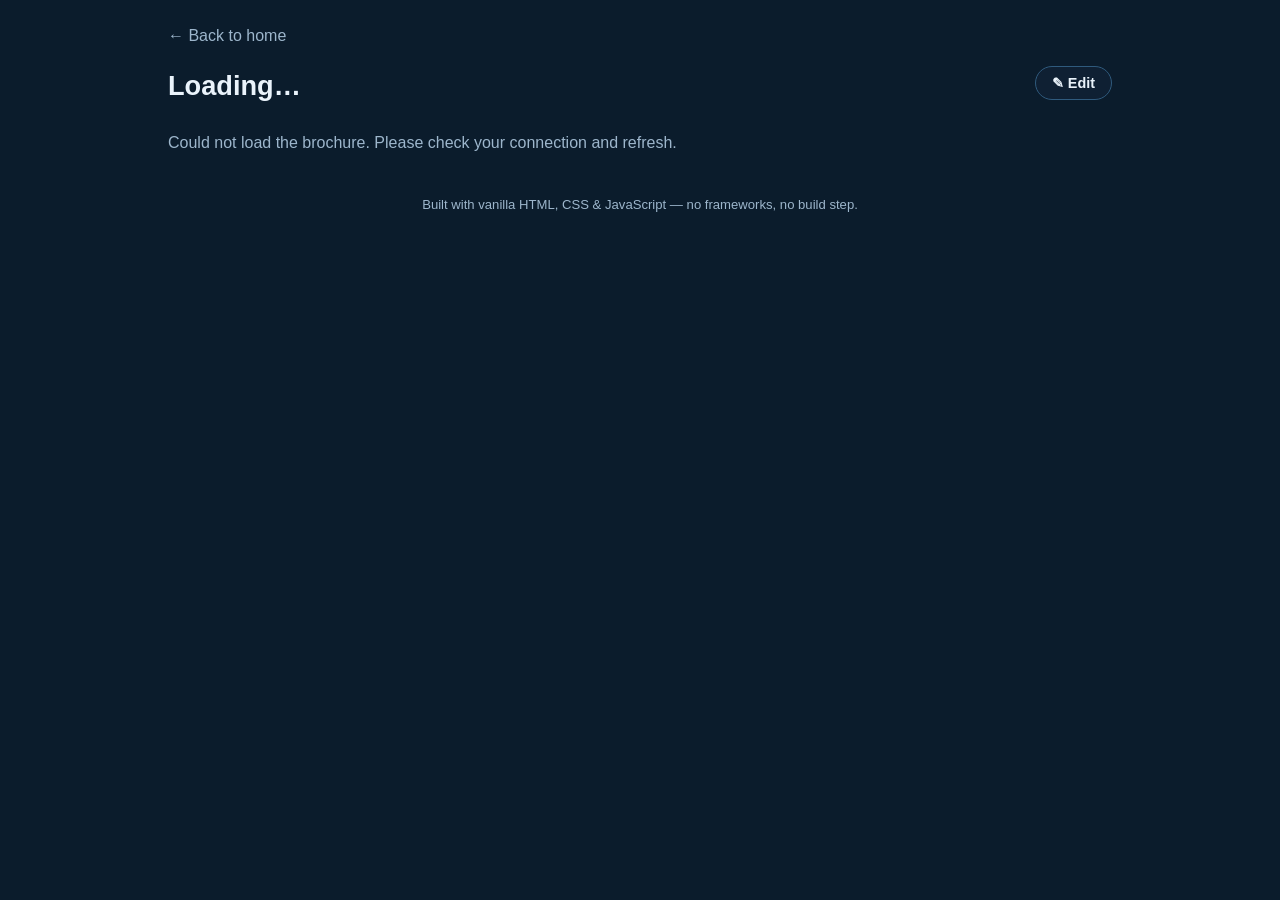
==== course-brochure.html @ 88ae7e14 "Add Course Brochure tile and page (downloadable PDF, admin-editable)" ====
<!doctype html>
<html lang="en">
<head>
<meta charset="utf-8">
<meta name="viewport" content="width=device-width, initial-scale=1">
<title>Course Brochure — Engineering Open House</title>
<link rel="stylesheet" href="styles.css">
</head>
<body>
<div class="wrap">
  <a class="back-link" href="index.html">← Back to home</a>

  <header class="top">
    <div>
      <h1 id="brochureTitle">Loading…</h1>
    </div>
    <div class="top-actions">
      <button type="button" class="btn ghost" id="editBtn">✎ Edit</button>
    </div>
  </header>

  <p class="status-line" id="statusLine"></p>

  <main id="brochureRoot"></main>

  <footer class="site-footer">Built with vanilla HTML, CSS &amp; JavaScript — no frameworks, no build step.</footer>
</div>

<!-- Edit mode modal -->
<div class="modal-backdrop" id="editModal" hidden>
  <div class="modal">
    <h2>Edit Course Brochure page</h2>
    <div class="edit-field">
      <label>Page title</label>
      <input type="text" id="f-title" placeholder="Course Brochure">
    </div>
    <div class="edit-field">
      <label>Description</label>
      <textarea id="f-description" style="min-height:90px"></textarea>
    </div>
    <div class="edit-field">
      <label>Brochure PDF URL</label>
      <input type="text" id="f-pdf" placeholder="https://example.com/brochure.pdf">
    </div>
    <div class="modal-actions">
      <button type="button" class="btn ghost" id="editCancel">Cancel</button>
      <button type="button" class="btn primary" id="editSave">Save changes</button>
    </div>
    <p class="form-msg" id="editMsg"></p>
  </div>
</div>

<script src="course-brochure.js"></script>
</body>
</html>
---- styles.css ----
:root {
  --bg: #0b1c2c;
  --surface: #0f2033;
  --card: #122638;
  --border: #2f5a7d;
  --text: #eaf3fb;
  --muted: #9db6cc;
  --accent: #ff7b88;
  --accent-contrast: #1a0c0e;
  --ok: #4ade80;
  --warn: #f87171;
  --radius: 14px;
  color-scheme: dark;
}

* { box-sizing: border-box; }

body {
  margin: 0;
  background: var(--bg);
  color: var(--text);
  font-family: "Segoe UI", Helvetica, Arial, sans-serif;
  line-height: 1.5;
}

.wrap {
  max-width: 980px;
  margin: 0 auto;
  padding: 24px 18px 60px;
}

.top {
  display: flex;
  justify-content: space-between;
  align-items: flex-start;
  gap: 16px;
  flex-wrap: wrap;
}

h1 {
  margin: 0 0 6px;
  font-size: 1.7rem;
}

.sub {
  margin: 0;
  color: var(--muted);
  max-width: 640px;
}

.top-actions {
  display: flex;
  align-items: center;
  gap: 10px;
  flex-wrap: wrap;
}

.day-badge {
  background: var(--card);
  border: 1px solid var(--border);
  border-radius: 999px;
  padding: 6px 14px;
  font-weight: 600;
}

.btn {
  border-radius: 999px;
  padding: 8px 16px;
  font-weight: 600;
  cursor: pointer;
  border: 1px solid var(--border);
  font-size: 0.9rem;
}

.btn.ghost {
  background: var(--surface);
  color: var(--text);
}

.btn.primary {
  background: var(--accent);
  border-color: var(--accent);
  color: var(--accent-contrast);
}

.btn.warn {
  background: var(--warn);
  border-color: var(--warn);
  color: #2a0a0a;
}

.user-admin-actions {
  display: flex;
  gap: 10px;
  flex-wrap: wrap;
  margin-bottom: 16px;
}

.tour-card h2 a {
  color: inherit;
  text-decoration: none;
}

.tour-card h2 a:hover {
  text-decoration: underline;
}

.tour-detail-hero {
  width: 100%;
  max-height: 360px;
  object-fit: cover;
  border-radius: var(--radius);
  border: 1px solid var(--border);
  margin-bottom: 18px;
}

.tour-detail-video {
  width: 100%;
  max-width: 720px;
  border-radius: 10px;
  border: 1px solid var(--border);
  margin-bottom: 18px;
}

.back-link {
  display: inline-block;
  margin-bottom: 18px;
  color: var(--muted);
  text-decoration: none;
}

.back-link:hover {
  color: var(--text);
}

.status-line {
  color: var(--muted);
  margin: 18px 0;
}

.tour-card {
  background: var(--surface);
  border: 1px solid var(--border);
  border-radius: var(--radius);
  padding: 20px;
  margin-bottom: 24px;
}

.tour-card h2 {
  margin: 0 0 8px;
}

.tour-card .desc {
  color: var(--muted);
  margin: 0 0 14px;
  white-space: pre-wrap;
}

.tour-card-thumb {
  width: 100%;
  max-width: 560px;
  max-height: 220px;
  object-fit: cover;
  border-radius: 10px;
  border: 1px solid var(--border);
  margin-bottom: 14px;
  display: block;
}

.more-link {
  color: var(--accent);
  font-weight: 600;
  text-decoration: none;
  font-size: 0.9rem;
}

.more-link:hover {
  text-decoration: underline;
}

.tour-card video, .tour-card iframe {
  width: 100%;
  max-width: 560px;
  border-radius: 10px;
  border: 1px solid var(--border);
  margin-bottom: 14px;
  aspect-ratio: 16/9;
}

.slot-grid {
  display: grid;
  grid-template-columns: repeat(auto-fill, minmax(150px, 1fr));
  gap: 10px;
}

.slot {
  background: var(--card);
  border: 1px solid var(--border);
  border-radius: 10px;
  padding: 10px 12px;
  cursor: pointer;
  text-align: left;
  color: var(--text);
  font: inherit;
}

.slot:disabled {
  opacity: 0.45;
  cursor: not-allowed;
}

.slot.selected {
  border-color: var(--accent);
  box-shadow: 0 0 0 2px rgba(255, 123, 136, 0.35);
}

.slot .time {
  font-weight: 700;
  display: block;
  margin-bottom: 4px;
}

.slot .vacancy-text {
  font-size: 0.78rem;
  color: var(--muted);
  display: block;
  margin-bottom: 6px;
}

.bar {
  height: 6px;
  border-radius: 4px;
  background: #1c3854;
  overflow: hidden;
}

.bar-fill {
  height: 100%;
  background: var(--ok);
}

.bar-fill.low { background: #facc15; }
.bar-fill.full { background: var(--warn); }

.panel {
  background: var(--surface);
  border: 1px solid var(--border);
  border-radius: var(--radius);
  padding: 20px;
  margin-top: 24px;
}

.selection-list {
  list-style: none;
  margin: 0 0 16px;
  padding: 0;
}

.selection-list li {
  display: flex;
  justify-content: space-between;
  gap: 10px;
  background: var(--card);
  border: 1px solid var(--border);
  border-radius: 8px;
  padding: 8px 12px;
  margin-bottom: 8px;
}

.selection-list button {
  background: none;
  border: none;
  color: var(--warn);
  cursor: pointer;
  font-weight: 700;
}

.field-row {
  margin-bottom: 14px;
}

.field-row label {
  display: block;
  margin-bottom: 6px;
  font-weight: 600;
  font-size: 0.9rem;
}

.field-row input {
  width: 100%;
  max-width: 320px;
  padding: 8px 10px;
  border-radius: 8px;
  border: 1px solid var(--border);
  background: var(--card);
  color: var(--text);
  font: inherit;
}

.form-msg {
  margin-top: 10px;
  font-size: 0.9rem;
}

.form-msg.error { color: var(--warn); }
.form-msg.ok { color: var(--ok); }

.confirm-panel ul {
  margin: 0 0 10px;
  padding-left: 20px;
}

.muted { color: var(--muted); font-size: 0.9rem; }

.site-footer {
  text-align: center;
  color: var(--muted);
  font-size: 0.82rem;
  margin-top: 40px;
}

.modal-backdrop {
  position: fixed;
  inset: 0;
  background: rgba(0, 0, 0, 0.55);
  display: flex;
  align-items: center;
  justify-content: center;
  padding: 20px;
  z-index: 100;
}

.modal-backdrop[hidden] {
  display: none;
}

.modal {
  background: var(--surface);
  border: 1px solid var(--border);
  border-radius: var(--radius);
  padding: 22px;
  max-width: 560px;
  width: 100%;
  max-height: 86vh;
  overflow: auto;
}

.modal.wide { max-width: 820px; }

.modal h2 { margin-top: 0; }

.modal-actions {
  display: flex;
  justify-content: flex-end;
  gap: 10px;
  margin-top: 16px;
}

.edit-field { margin-bottom: 14px; }
.edit-field label { display: block; font-weight: 600; margin-bottom: 6px; font-size: 0.9rem; }
.edit-field input, .edit-field textarea {
  width: 100%;
  padding: 8px 10px;
  border-radius: 8px;
  border: 1px solid var(--border);
  background: var(--card);
  color: var(--text);
  font: inherit;
}
.edit-field textarea { min-height: 90px; resize: vertical; }
.edit-tour-block {
  border-top: 1px solid var(--border);
  padding-top: 14px;
  margin-top: 14px;
}
.edit-tour-block:first-child { border-top: none; padding-top: 0; margin-top: 0; }

.day-control {
  display: flex;
  align-items: center;
  gap: 12px;
  flex-wrap: wrap;
  margin-bottom: 16px;
}

.day-control label { display: flex; align-items: center; gap: 4px; }

.status-table {
  width: 100%;
  border-collapse: collapse;
  font-size: 0.82rem;
}

.status-table th, .status-table td {
  border: 1px solid var(--border);
  padding: 5px 7px;
  text-align: center;
}

.status-table th { background: var(--card); }

.status-table td.full { color: var(--warn); font-weight: 700; }
.status-table td.low { color: #facc15; }

/* Homepage navigation tiles — a deliberate light-pastel exception to the
   page's dark theme, matching the catalog-card look from the other site. */
.home-grid {
  display: grid;
  grid-template-columns: repeat(auto-fill, minmax(220px, 1fr));
  gap: 20px;
  margin-top: 28px;
}

.home-card {
  display: flex;
  flex-direction: column;
  align-items: flex-start;
  gap: 12px;
  padding: 24px;
  border-radius: var(--radius);
  text-decoration: none;
  border: 1px solid rgba(0, 0, 0, 0.06);
  transition: transform 0.15s ease, box-shadow 0.15s ease;
}

.home-card:hover {
  transform: translateY(-3px);
  box-shadow: 0 10px 24px rgba(0, 0, 0, 0.18);
}

.home-card-icon {
  width: 52px;
  height: 52px;
  border-radius: 50%;
  display: flex;
  align-items: center;
  justify-content: center;
  background: rgba(255, 255, 255, 0.55);
  color: #16181d;
}

.home-card-icon svg {
  width: 28px;
  height: 28px;
}

.home-card h2 {
  margin: 0;
  font-size: 1.05rem;
  color: #16181d;
}

.home-card p {
  margin: 0;
  font-size: 0.85rem;
  color: #45505e;
}

.home-card.tint-1 { background: #ffe3e6; }
.home-card.tint-2 { background: #dcf3ee; }
.home-card.tint-3 { background: #fff3da; }

@media (max-width: 600px) {
  .top { flex-direction: column; }
}
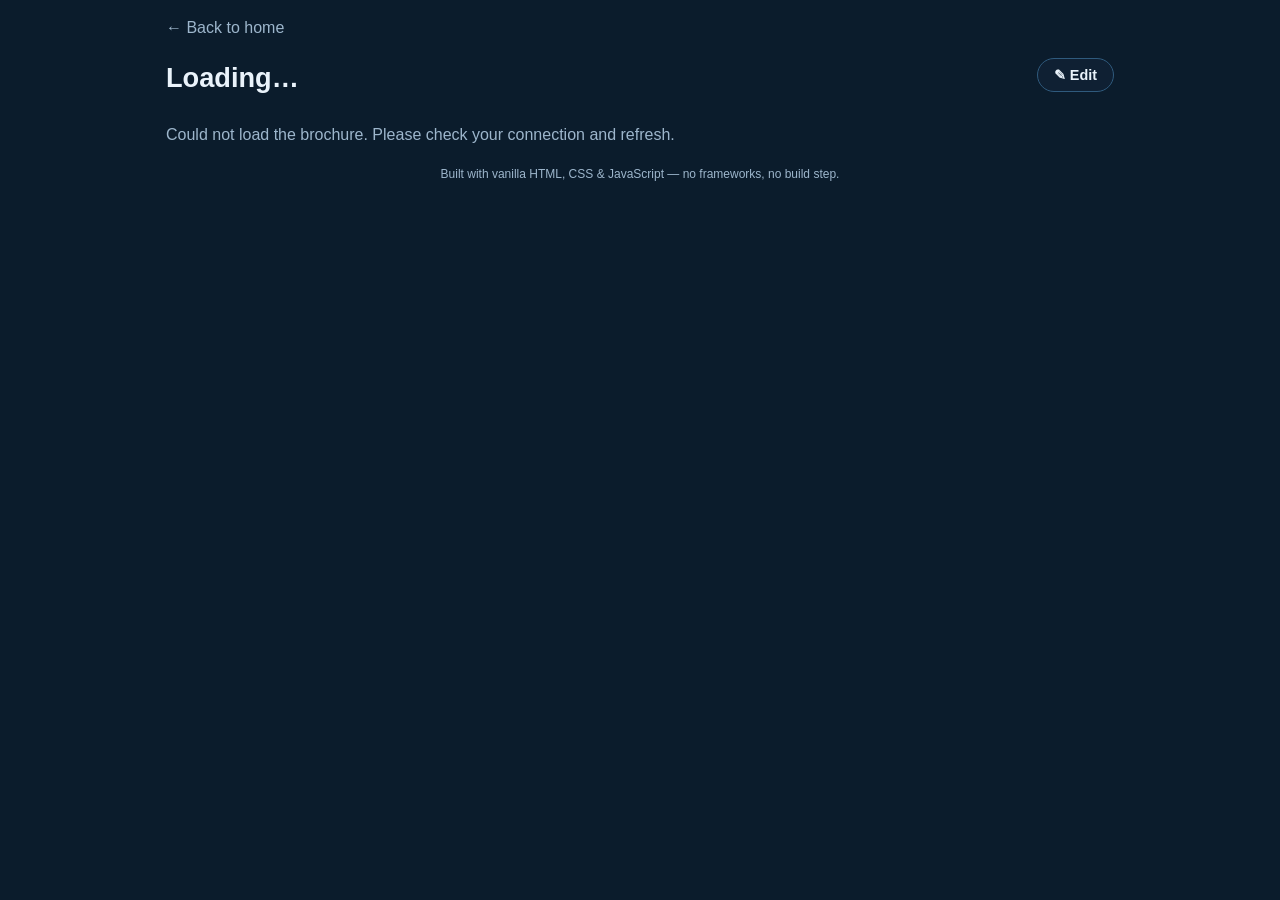
==== commit f928d973: "Split Course Brochure into separate download and preview links The Download button and the inline vi" ====
--- a/course-brochure.html
+++ b/course-brochure.html
@@ -39,8 +39,12 @@
       <textarea id="f-description" style="min-height:90px"></textarea>
     </div>
     <div class="edit-field">
-      <label>Brochure PDF URL</label>
+      <label>Download link (what the Download button links to)</label>
       <input type="text" id="f-pdf" placeholder="https://example.com/brochure.pdf">
+    </div>
+    <div class="edit-field">
+      <label>Preview link (shown in the inline viewer — can differ from the download link, e.g. a Google Drive preview link)</label>
+      <input type="text" id="f-view" placeholder="https://drive.google.com/file/d/FILE_ID/preview">
     </div>
     <div class="modal-actions">
       <button type="button" class="btn ghost" id="editCancel">Cancel</button>
--- a/styles.css
+++ b/styles.css
@@ -26,7 +26,7 @@
 .wrap {
   max-width: 980px;
   margin: 0 auto;
-  padding: 24px 18px 60px;
+  padding: 16px 16px 20px;
 }
 
 .top {
@@ -178,6 +178,93 @@
   text-decoration: underline;
 }
 
+.highlight-location {
+  display: inline-block;
+  background: var(--card);
+  border: 1px solid var(--border);
+  border-radius: 999px;
+  padding: 4px 12px;
+  font-size: 0.82rem;
+  margin: 0 0 10px;
+}
+
+.highlight-location a {
+  color: var(--accent);
+  text-decoration: underline;
+}
+
+.highlight-heading {
+  margin: 0 0 10px;
+  font-size: 1rem;
+  color: var(--text);
+}
+
+.highlight-grid {
+  display: grid;
+  grid-template-columns: 1fr;
+  gap: 12px;
+  margin-bottom: 16px;
+}
+
+.highlight-card {
+  display: flex;
+  flex-direction: column;
+  background: var(--card);
+  border: 1px solid var(--border);
+  border-radius: 12px;
+  overflow: hidden;
+}
+
+.highlight-card-text {
+  min-width: 0;
+  padding: 14px;
+}
+
+.highlight-media {
+  position: relative;
+  width: 100%;
+  aspect-ratio: 16 / 9;
+  background: var(--surface);
+}
+
+.highlight-media img {
+  width: 100%;
+  height: 100%;
+  object-fit: cover;
+  display: block;
+}
+
+.highlight-icon {
+  position: absolute;
+  right: -6px;
+  bottom: -6px;
+  display: flex;
+  align-items: center;
+  justify-content: center;
+  width: 28px;
+  height: 28px;
+  border-radius: 50%;
+  background: var(--accent);
+  color: var(--accent-contrast);
+  border: 2px solid var(--card);
+}
+
+.highlight-icon svg {
+  width: 15px;
+  height: 15px;
+}
+
+.highlight-card h3 {
+  margin: 0 0 4px;
+  font-size: 0.92rem;
+}
+
+.highlight-card p {
+  margin: 0;
+  font-size: 0.82rem;
+  color: var(--muted);
+}
+
 .tour-card video, .tour-card iframe {
   width: 100%;
   max-width: 560px;
@@ -185,6 +272,22 @@
   border: 1px solid var(--border);
   margin-bottom: 14px;
   aspect-ratio: 16/9;
+}
+
+/* Inline PDF viewer on the Course Brochure page — tall enough to read a
+   full page of the brochure without scrolling the iframe itself, width
+   capped to match the rest of the page's content. */
+.brochure-viewer {
+  margin-bottom: 14px;
+}
+
+.brochure-viewer iframe {
+  width: 100%;
+  height: 80vh;
+  min-height: 480px;
+  border-radius: 10px;
+  border: 1px solid var(--border);
+  background: var(--card);
 }
 
 .slot-grid {
@@ -204,9 +307,22 @@
   font: inherit;
 }
 
-.slot:disabled {
-  opacity: 0.45;
-  cursor: not-allowed;
+.slot:disabled, .slot.full {
+  opacity: 0.6;
+}
+
+.slot-notice {
+  background: rgba(248, 113, 113, 0.12);
+  border: 1px solid var(--warn);
+  color: var(--text);
+  border-radius: 10px;
+  padding: 10px 14px;
+  margin: 0 0 12px;
+  font-size: 0.9rem;
+}
+
+.slot-notice[hidden] {
+  display: none;
 }
 
 .slot.selected {
@@ -225,6 +341,11 @@
   color: var(--muted);
   display: block;
   margin-bottom: 6px;
+}
+
+.slot .vacancy-text.full-warning {
+  color: var(--warn);
+  font-weight: 700;
 }
 
 .bar {
@@ -297,6 +418,13 @@
   font: inherit;
 }
 
+.field-hint {
+  margin: 6px 0 0;
+  font-size: 0.85rem;
+  color: var(--warn);
+  font-weight: 600;
+}
+
 .form-msg {
   margin-top: 10px;
   font-size: 0.9rem;
@@ -315,8 +443,8 @@
 .site-footer {
   text-align: center;
   color: var(--muted);
-  font-size: 0.82rem;
-  margin-top: 40px;
+  font-size: 0.75rem;
+  margin-top: 16px;
 }
 
 .modal-backdrop {
@@ -332,6 +460,16 @@
 
 .modal-backdrop[hidden] {
   display: none;
+}
+
+/* index.html opens #editModal on top of the still-open #userModal (both
+   .modal-backdrop share z-index:100, so without this the later one in DOM
+   order — userModal — would paint over editModal regardless of which one
+   was opened more recently, making parts of the Edit tour content modal
+   unclickable). Harmless on tours-info.html/course-info.html/course-
+   brochure.html, where #editModal is the only modal on the page. */
+#editModal {
+  z-index: 101;
 }
 
 .modal {
@@ -375,6 +513,48 @@
 }
 .edit-tour-block:first-child { border-top: none; padding-top: 0; margin-top: 0; }
 
+.activity-row {
+  border: 1px solid var(--border);
+  border-radius: 10px;
+  padding: 10px;
+  margin-bottom: 10px;
+}
+
+.activity-row-top {
+  display: flex;
+  justify-content: space-between;
+  align-items: center;
+  gap: 8px;
+  margin-bottom: 8px;
+}
+
+.activity-row select {
+  flex: 1;
+  padding: 6px 8px;
+  border-radius: 8px;
+  border: 1px solid var(--border);
+  background: var(--card);
+  color: var(--text);
+  font: inherit;
+}
+
+.activity-row input, .activity-row textarea {
+  width: 100%;
+  padding: 7px 9px;
+  border-radius: 8px;
+  border: 1px solid var(--border);
+  background: var(--card);
+  color: var(--text);
+  font: inherit;
+  margin-bottom: 8px;
+}
+
+.activity-row textarea {
+  min-height: 60px;
+  resize: vertical;
+  margin-bottom: 0;
+}
+
 .day-control {
   display: flex;
   align-items: center;
@@ -403,34 +583,43 @@
 .status-table td.low { color: #facc15; }
 
 /* Homepage navigation tiles — a deliberate light-pastel exception to the
-   page's dark theme, matching the catalog-card look from the other site. */
+   page's dark theme, matching the catalog-card look from the other site.
+   Single column, one compact row per tile (icon beside the title, not
+   stacked above it) so all 6 fit on screen without wasted vertical space. */
 .home-grid {
   display: grid;
-  grid-template-columns: repeat(auto-fill, minmax(220px, 1fr));
-  gap: 20px;
-  margin-top: 28px;
+  grid-template-columns: 1fr;
+  gap: 8px;
+  margin-top: 12px;
 }
 
 .home-card {
   display: flex;
-  flex-direction: column;
-  align-items: flex-start;
-  gap: 12px;
-  padding: 24px;
+  flex-direction: row;
+  align-items: center;
+  gap: 10px;
+  padding: 10px 14px;
   border-radius: var(--radius);
   text-decoration: none;
   border: 1px solid rgba(0, 0, 0, 0.06);
+  box-shadow: 0 4px 0 rgba(0, 0, 0, 0.12), 0 6px 14px rgba(0, 0, 0, 0.3);
   transition: transform 0.15s ease, box-shadow 0.15s ease;
 }
 
 .home-card:hover {
   transform: translateY(-3px);
-  box-shadow: 0 10px 24px rgba(0, 0, 0, 0.18);
+  box-shadow: 0 6px 0 rgba(0, 0, 0, 0.14), 0 14px 28px rgba(0, 0, 0, 0.38);
+}
+
+.home-card:active {
+  transform: translateY(1px);
+  box-shadow: 0 2px 0 rgba(0, 0, 0, 0.12), 0 3px 8px rgba(0, 0, 0, 0.3);
 }
 
 .home-card-icon {
-  width: 52px;
-  height: 52px;
+  flex: 0 0 auto;
+  width: 32px;
+  height: 32px;
   border-radius: 50%;
   display: flex;
   align-items: center;
@@ -440,19 +629,57 @@
 }
 
 .home-card-icon svg {
-  width: 28px;
-  height: 28px;
+  width: 17px;
+  height: 17px;
+}
+
+.home-card-text {
+  min-width: 0;
+}
+
+/* Used where a tile isn't itself the link (e.g. Tour Information's icon
+   nav, which also needs a separate edit button) — .home-card-link carries
+   the row layout .home-card itself carries when it IS the link. */
+.home-card-link {
+  display: flex;
+  flex-direction: row;
+  align-items: center;
+  gap: 10px;
+  flex: 1;
+  min-width: 0;
+  text-decoration: none;
+  color: inherit;
+}
+
+.home-card-edit {
+  flex: 0 0 auto;
+  width: 30px;
+  height: 30px;
+  padding: 0;
+  border-radius: 50%;
+  display: flex;
+  align-items: center;
+  justify-content: center;
+  background: rgba(255, 255, 255, 0.6);
+  border: 1px solid rgba(0, 0, 0, 0.15);
+  color: #16181d;
+  font-size: 0.85rem;
+}
+
+.home-card-edit:hover {
+  background: rgba(255, 255, 255, 0.95);
 }
 
 .home-card h2 {
   margin: 0;
-  font-size: 1.05rem;
+  font-size: 0.88rem;
+  line-height: 1.25;
   color: #16181d;
 }
 
 .home-card p {
-  margin: 0;
-  font-size: 0.85rem;
+  margin: 2px 0 0;
+  font-size: 0.76rem;
   color: #45505e;
 }
 
@@ -461,5 +688,18 @@
 .home-card.tint-3 { background: #fff3da; }
 
 @media (max-width: 600px) {
-  .top { flex-direction: column; }
-}
+  .top { flex-direction: column; gap: 8px; }
+  h1 { font-size: 1.3rem; margin-bottom: 2px; }
+  .sub { font-size: 0.85rem; }
+  .top-actions { gap: 6px; }
+  .day-badge, .btn { padding: 5px 12px; font-size: 0.82rem; }
+  .home-card p {
+    display: none;
+  }
+  /* The course-code line on the Course Information page's 8 diploma
+     tiles is essential (not decorative like the homepage's subtitles),
+     so keep it visible even at phone widths. */
+  #courseIconNav .home-card p {
+    display: block;
+  }
+}
